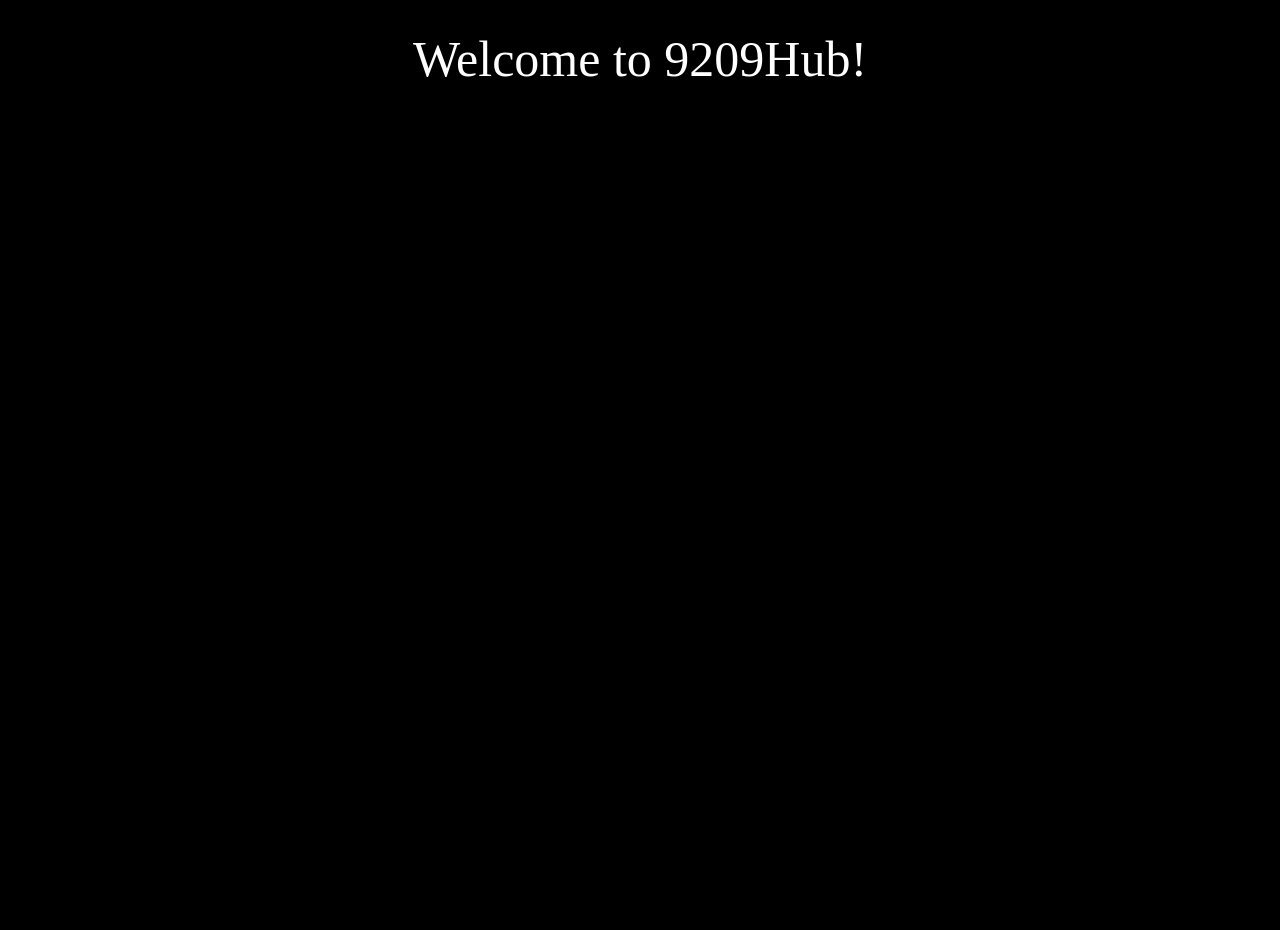
==== index.html @ 9ec09cf2 "0516初期サイト" ====
<!DOCTYPE html>

<html>
    <meta charset="utf-8"/>
    <title>9209Hub - Home</title>
    <link rel="stylesheet" href="style.css">
    <link rel="icon" href="img/9209hub.png">
</html>

<body>

<section>
    <p>Welcome to 9209Hub!</p>
</section>

</body>
---- style.css ----
html{
    height: 100%;
}

body{
    font-family: serif;
    height: 100%;
    margin: 0;
    text-align: center;
    background-color: black;
    color: white;
}

section p{
    margin: 30px;
    font-size: 50px;
}
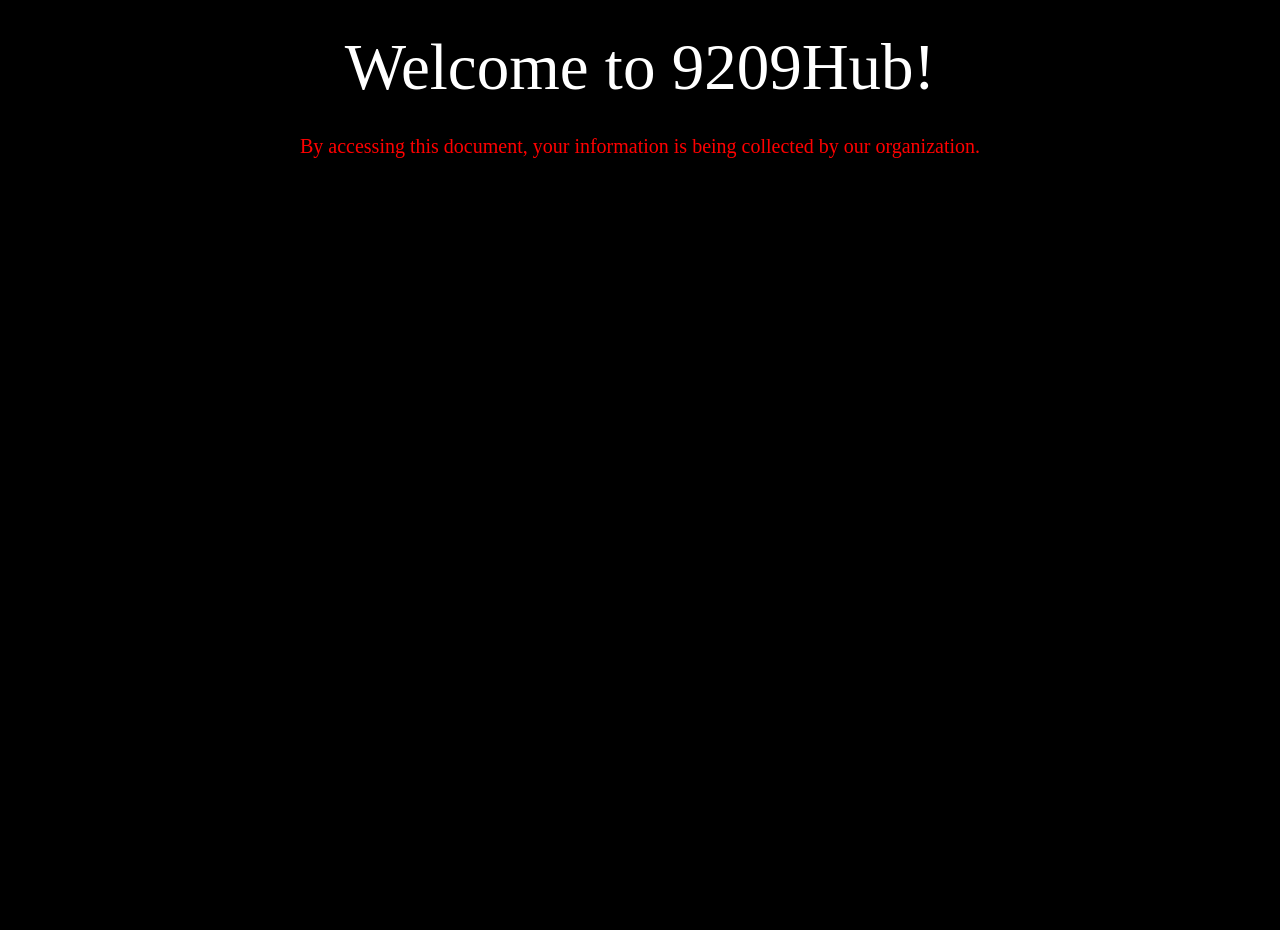
==== commit 32cbc6b8: "トップページの修正。警告文を追加し、文字サイズの修正" ====
--- a/index.html
+++ b/index.html
@@ -4,13 +4,19 @@
     <meta charset="utf-8"/>
     <title>9209Hub - Home</title>
     <link rel="stylesheet" href="style.css">
-    <link rel="icon" href="img/9209hub.png">
+    <link rel="icon" href="img/9209icon.png">
 </html>
 
 <body>
 
-<section>
+<section class="title">
     <p>Welcome to 9209Hub!</p>
 </section>
 
+<section class="second">
+    <p>By accessing this document, your information is being collected by our organization.</p>
+</section>
+
+<script src="script.js"></script>
+
 </body>
--- a/style.css
+++ b/style.css
@@ -11,7 +11,12 @@
     color: white;
 }
 
-section p{
+.title p{
     margin: 30px;
-    font-size: 50px;
+    font-size: 65px;
+}
+
+.second p{
+    font-size: 20px;
+    color: red;
 }
